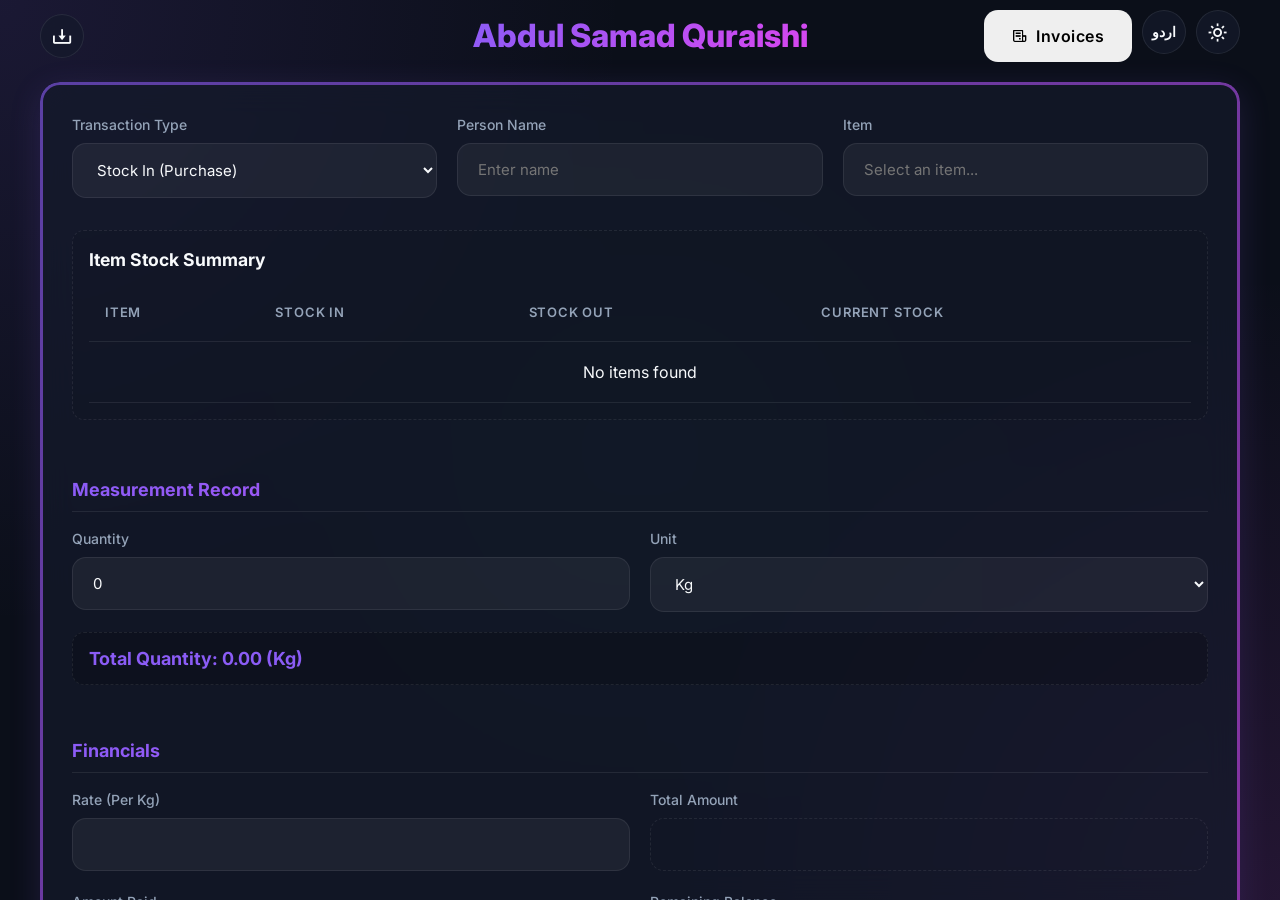
==== index.html @ 2ef78f57 "Initial commit" ====
<!DOCTYPE html>
<html lang="en">

<head>
    <meta charset="UTF-8">
    <meta name="viewport" content="width=device-width, initial-scale=1.0">
    <title>StockMaster</title>
    <link rel="stylesheet" href="styles.css">
    <link rel="preconnect" href="https://fonts.googleapis.com">
    <link rel="preconnect" href="https://fonts.gstatic.com" crossorigin>
    <link href="https://fonts.googleapis.com/css2?family=Inter:wght@300;400;500;600;700&display=swap" rel="stylesheet">
    <link href="https://unpkg.com/boxicons@2.1.4/css/boxicons.min.css" rel="stylesheet">
</head>

<body>
    <div class="app-container no-print">
        <main class="main-content">
            <div class="top-actions">
                <a href="StockMaster_App.zip" download class="theme-btn" style="text-decoration: none;"
                    aria-label="Download App" title="Download App">
                    <i class='bx bx-download'></i>
                </a>

                <h2
                    style="position: absolute; left: 50%; transform: translateX(-50%); margin: 0; font-size: 32px; font-weight: 800; background: var(--accent-gradient); -webkit-background-clip: text; -webkit-text-fill-color: transparent; white-space: nowrap; pointer-events: none;">
                    Abdul Samad Quraishi
                </h2>

                <div style="display: flex; gap: 10px; margin-left: auto;">
                    <button onclick="window.location.href='invoices.html'" class="btn btn-secondary"
                        style="display: flex; align-items: center; gap: 8px;">
                        <i class='bx bx-receipt'></i> <span data-i18n="nav_invoices">Invoices</span>
                    </button>
                    <button id="lang-toggle" class="lang-btn" aria-label="Toggle Language">اردو</button>
                    <button id="theme-toggle" class="theme-btn" aria-label="Toggle Theme"><i
                            class='bx bx-sun'></i></button>
                </div>
            </div>

            <div class="split-layout">
                <div class="left-column">
                    <!-- Recent Invoice Container (shown for 15 mins after transaction) -->
                    <div id="recent-invoice-container"
                        style="display: none; margin-bottom: 24px; animation: slideDown 0.3s ease-out;"></div>

                    <section id="stock" class="dashboard-section mb-4">
                        <div class="glass-panel form-container">
                            <form id="stock-form">
                                <div class="form-row">
                                    <div class="form-group">
                                        <label for="transaction-type" data-i18n="label_tx_type">Transaction Type</label>
                                        <select id="transaction-type" required>
                                            <option value="in" data-i18n="opt_in">Stock In (Purchase)</option>
                                            <option value="out" data-i18n="opt_out">Stock Out (Sale)</option>
                                        </select>
                                    </div>
                                    <div class="form-group">
                                        <label for="person-name" data-i18n="label_person">Person Name</label>
                                        <input type="text" id="person-name" list="person-name-list" required
                                            placeholder="Enter or select a person..."
                                            data-i18n-placeholder="placeholder_person" autocomplete="off">
                                        <datalist id="person-name-list"></datalist>
                                    </div>
                                    <div class="form-group">
                                        <label for="stock-item" data-i18n="label_item">Item</label>
                                        <input type="text" id="stock-item" list="stock-item-list" required
                                            placeholder="Select or type an item..."
                                            data-i18n-placeholder="opt_select_item" autocomplete="off">
                                        <datalist id="stock-item-list"></datalist>
                                        <div id="current-stock-display" class="stock-display-box"
                                            style="display: none;">
                                            <span data-i18n="curr_stock" class="label">Current Stock:</span>
                                            <span id="current-stock-val" class="value">0</span>
                                            <small id="current-stock-unit" class="unit">(Kg)</small>
                                        </div>
                                    </div>
                                </div>

                                <div class="item-summary mt-2"
                                    style="margin-bottom: 24px; padding: 16px; background: rgba(0,0,0,0.05); border-radius: 12px; border: 1px dashed var(--border);">
                                    <h2 data-i18n="dash_item_summary" style="font-size: 1.1rem; margin-bottom: 12px;">
                                        Item Stock Summary</h2>
                                    <div class="table-container" style="max-height: 250px;">
                                        <table id="item-summary-table">
                                            <thead>
                                                <tr>
                                                    <th data-i18n="th_item">Item</th>
                                                    <th data-i18n="th_stock_in">Stock In</th>
                                                    <th data-i18n="th_stock_out">Stock Out</th>
                                                    <th data-i18n="th_current_stock">Current Stock</th>
                                                </tr>
                                            </thead>
                                            <tbody>
                                            </tbody>
                                        </table>
                                    </div>
                                </div>

                                <div class="form-section-title" data-i18n="sec_measurement">Measurement Record</div>
                                <div class="form-row">
                                    <div class="form-group">
                                        <label for="transaction-qty" data-i18n="label_qty">Quantity</label>
                                        <input type="text" inputmode="decimal" id="transaction-qty" value="0" required>
                                    </div>
                                    <div class="form-group">
                                        <label for="transaction-unit" data-i18n="label_unit">Unit</label>
                                        <select id="transaction-unit" required>
                                            <option value="kg" selected data-i18n="opt_kg">Kg</option>
                                            <option value="mun" data-i18n="opt_mun">Mun (40kg = 1 Mun)</option>
                                            <option value="gram" data-i18n="opt_gram">Grams</option>
                                            <option value="ltr" data-i18n="opt_ltr">Liters</option>
                                            <option value="ml" data-i18n="opt_ml">Milliliters</option>
                                            <option value="amount" data-i18n="opt_amount">Pcs</option>
                                        </select>
                                    </div>
                                </div>
                                <div class="calc-result"><span data-i18n="calc_total">Total Quantity:</span> <span
                                        id="calc-total-kg">0.00</span> <span id="calc-unit-suffix">(Kg)</span></div>

                                <div class="form-section-title" data-i18n="sec_financials">Financials</div>
                                <div class="form-row">
                                    <div class="form-group">
                                        <label for="rate-per-kg"><span data-i18n="label_rate_base">Rate</span> <span
                                                id="rate-unit-suffix">(Per Kg)</span></label>
                                        <input type="text" inputmode="decimal" id="rate-per-kg" required>
                                    </div>
                                    <div class="form-group">
                                        <label for="total-amount" data-i18n="label_total_amt">Total Amount</label>
                                        <input type="number" id="total-amount" readonly class="readonly-input">
                                    </div>
                                </div>
                                <div class="form-row">
                                    <div class="form-group">
                                        <label for="amount-paid" data-i18n="label_paid">Amount Paid</label>
                                        <input type="text" inputmode="decimal" id="amount-paid" required>
                                    </div>
                                    <div class="form-group">
                                        <label for="amount-remaining" data-i18n="label_rem_bal">Remaining
                                            Balance</label>
                                        <input type="number" id="amount-remaining" readonly
                                            class="readonly-input alert-text">
                                    </div>
                                </div>

                                <div class="form-actions">
                                    <button type="submit" class="btn btn-primary" data-i18n="btn_save_tx">Save
                                        Transaction</button>
                                </div>
                            </form>
                        </div>
                    </section>

                </div>
            </div>
        </main>
    </div>

    <script src="translations.js"></script>
    <script src="store.js"></script>
    <script src="app.js"></script>
    <script src="stock.js"></script>
    <script src="admin.js"></script>
</body>

</html>
---- styles.css ----
:root {
    --bg-main: #0b0f19;
    --bg-secondary: #151b2b;
    --text-primary: #f8fafc;
    --text-secondary: #94a3b8;
    --accent: #8b5cf6; /* Vibrant Purple */
    --accent-hover: #7c3aed;
    --accent-gradient: linear-gradient(135deg, #8b5cf6 0%, #d946ef 100%);
    --accent-gradient-hover: linear-gradient(135deg, #7c3aed 0%, #c026d3 100%);
    --alert: #ef4444;
    --alert-gradient: linear-gradient(135deg, #ef4444 0%, #f97316 100%);
    --success: #10b981;
    --success-gradient: linear-gradient(135deg, #10b981 0%, #3b82f6 100%);
    --info: #0ea5e9;
    --info-gradient: linear-gradient(135deg, #0ea5e9 0%, #2563eb 100%);
    --warning: #f59e0b;
    --warning-gradient: linear-gradient(135deg, #f59e0b 0%, #ea580c 100%);
    --border: rgba(255, 255, 255, 0.08);
    --glass-bg: rgba(21, 27, 43, 0.7);
    --shadow: 0 8px 32px rgba(0, 0, 0, 0.2);
    --transition: all 0.3s cubic-bezier(0.4, 0, 0.2, 1);
}

* {
    margin: 0;
    padding: 0;
    box-sizing: border-box;
}

body {
    font-family: 'Inter', sans-serif;
    background-color: var(--bg-main);
    background-image: 
        radial-gradient(circle at top left, rgba(139, 92, 246, 0.12), transparent 40%),
        radial-gradient(circle at bottom right, rgba(217, 70, 239, 0.12), transparent 40%),
        radial-gradient(circle at center, rgba(16, 185, 129, 0.05), transparent 50%);
    background-attachment: fixed;
    color: var(--text-primary);
    line-height: 1.5;
    overflow-x: hidden;
}

/* Layout */
.app-container {
    display: flex;
    height: 100vh;
}

/* Main Content */
.main-content {
    flex: 1;
    padding: 10px 40px 40px; /* Reduced top padding to remove gap */
    overflow-y: auto;
    position: relative;
}

/* Page Header */
.page-header {
    margin-bottom: 32px;
}

/* Split Layout (POS Style) */
.split-layout {
    display: flex;
    flex-direction: column;
    gap: 24px;
}

.left-column,
.right-column {
    display: flex;
    flex-direction: column;
}

/* Custom Scrollbars */
::-webkit-scrollbar {
    width: 8px;
    height: 8px;
}
::-webkit-scrollbar-track {
    background: transparent;
}
::-webkit-scrollbar-thumb {
    background: rgba(148, 163, 184, 0.3);
    border-radius: 10px;
}
::-webkit-scrollbar-thumb:hover {
    background: rgba(148, 163, 184, 0.5);
}

.page-header h1 {
    font-size: 32px;
    font-weight: 800;
    margin-bottom: 8px;
    background: var(--accent-gradient);
    -webkit-background-clip: text;
    -webkit-text-fill-color: transparent;
    display: inline-block;
}

.page-header p {
    color: var(--text-secondary);
    font-size: 16px;
}

/* Animations */
@keyframes fadeInUp {
    from { opacity: 0; transform: translateY(20px); }
    to { opacity: 1; transform: translateY(0); }
}

/* Glassmorphism Panels */
.glass-panel {
    background: var(--glass-bg);
    backdrop-filter: blur(16px);
    -webkit-backdrop-filter: blur(16px);
    border-radius: 20px;
    padding: 32px;
    box-shadow: 0 8px 32px rgba(139, 92, 246, 0.15);
    position: relative;
    animation: fadeInUp 0.6s cubic-bezier(0.16, 1, 0.3, 1) forwards;
}

.glass-panel::before {
    content: '';
    position: absolute;
    inset: 0;
    border-radius: inherit;
    padding: 3px; /* Border thickness */
    background: var(--accent-gradient);
    -webkit-mask: linear-gradient(#fff 0 0) content-box, linear-gradient(#fff 0 0);
    -webkit-mask-composite: xor;
    mask-composite: exclude;
    pointer-events: none;
    opacity: 0.6;
}

/* Dashboard Stats */
.stats-grid {
    display: grid;
    grid-template-columns: repeat(auto-fit, minmax(240px, 1fr));
    gap: 24px;
}

.stat-card {
    display: flex;
    align-items: center;
    gap: 20px;
    transition: transform 0.3s ease, box-shadow 0.3s ease;
    opacity: 0;
    animation: fadeInUp 0.5s cubic-bezier(0.16, 1, 0.3, 1) forwards;
}

.stat-card:nth-child(1) { animation-delay: 0.1s; }
.stat-card:nth-child(2) { animation-delay: 0.2s; }
.stat-card:nth-child(3) { animation-delay: 0.3s; }
.stat-card:nth-child(4) { animation-delay: 0.4s; }

.stat-card:hover {
    transform: translateY(-5px);
    box-shadow: 0 12px 25px rgba(0,0,0,0.1);
}

.stat-icon {
    width: 60px;
    height: 60px;
    border-radius: 16px;
    background: var(--accent-gradient);
    color: #ffffff;
    display: flex;
    align-items: center;
    justify-content: center;
    font-size: 28px;
    box-shadow: 0 4px 15px rgba(139, 92, 246, 0.2);
}

.stat-icon.alert {
    background: var(--alert-gradient);
    color: #ffffff;
    box-shadow: 0 4px 15px rgba(239, 68, 68, 0.2);
}

.stat-icon.success {
    background: var(--success-gradient);
    color: #ffffff;
    box-shadow: 0 4px 15px rgba(16, 185, 129, 0.2);
}

.stat-icon.warning {
    background: var(--warning-gradient);
    color: #ffffff;
    box-shadow: 0 4px 15px rgba(245, 158, 11, 0.2);
}

.stat-info h3 {
    font-size: 14px;
    color: var(--text-secondary);
    font-weight: 500;
    margin-bottom: 4px;
}

.stat-info p {
    font-size: 24px;
    font-weight: 700;
}

/* Tables */
.mt-2 { margin-top: 32px; }
.mt-1 { margin-top: 16px; }

.table-container {
    width: 100%;
    overflow-x: auto;
    overflow-y: auto;
}

table {
    width: 100%;
    border-collapse: collapse;
    text-align: left;
}

tr {
    transition: background-color 0.2s ease;
}

th, td {
    padding: 18px 16px;
    border-bottom: 1px solid var(--border);
}

th {
    color: var(--text-secondary);
    font-weight: 600;
    font-size: 13px;
    text-transform: uppercase;
    letter-spacing: 0.8px;
}

tr:hover td {
    background: rgba(255, 255, 255, 0.04);
}

.badge {
    padding: 4px 8px;
    border-radius: 6px;
    font-size: 12px;
    font-weight: 600;
}

.badge-in { background: var(--success-gradient); color: #ffffff; box-shadow: 0 2px 10px rgba(16, 185, 129, 0.2); }
.badge-out { background: var(--info-gradient); color: #ffffff; box-shadow: 0 2px 10px rgba(14, 165, 233, 0.2); }

.action-btn {
    background: transparent;
    border: none;
    color: var(--text-secondary);
    cursor: pointer;
    font-size: 18px;
    padding: 6px;
    border-radius: 6px;
    transition: var(--transition);
}

.action-btn:hover {
    background: rgba(255, 255, 255, 0.1);
    color: var(--text-primary);
}
.action-btn.del:hover {
    color: var(--alert);
    background: rgba(239, 68, 68, 0.1);
}
.action-btn.edit:hover {
    color: var(--accent);
    background: rgba(139, 92, 246, 0.1);
}

/* Modal Styles */
.modal-overlay {
    position: fixed;
    top: 0; left: 0; width: 100%; height: 100%;
    background: rgba(0, 0, 0, 0.5);
    backdrop-filter: blur(4px);
    display: flex;
    justify-content: center;
    align-items: center;
    z-index: 9999;
}

.modal-content {
    background: var(--bg-secondary);
    padding: 24px;
    border-radius: 12px;
    width: 90%;
    max-width: 400px;
    box-shadow: var(--shadow-lg);
    border: 1px solid var(--border);
}

.modal-title {
    font-size: 1.25rem;
    font-weight: 600;
    margin-bottom: 16px;
    color: var(--text-primary);
}

.modal-input {
    width: 100%;
    padding: 10px 12px;
    border: 1px solid var(--border);
    border-radius: 8px;
    background: var(--bg-main);
    color: var(--text-primary);
    margin-bottom: 20px;
    font-size: 1rem;
}

.modal-input:focus {
    outline: none;
    border-color: var(--accent);
    box-shadow: 0 0 0 3px rgba(139, 92, 246, 0.2);
}

.modal-actions {
    display: flex;
    justify-content: flex-end;
    gap: 12px;
}

.modal-btn {
    padding: 8px 16px;
    border-radius: 6px;
    border: none;
    font-weight: 500;
    cursor: pointer;
    transition: var(--transition);
}

.modal-btn.cancel {
    background: var(--bg-main);
    color: var(--text-secondary);
    border: 1px solid var(--border);
}

.modal-btn.cancel:hover {
    background: var(--border);
}

.modal-btn.confirm {
    background: var(--accent-gradient);
    color: white;
}

.modal-btn.confirm:hover {
    background: var(--accent-gradient-hover);
    box-shadow: 0 4px 15px rgba(139, 92, 246, 0.3);
}

/* Forms */
.form-container {
    width: 100%;
}

.stock-display-box {
    margin-top: 8px;
    padding: 10px 14px;
    border-radius: 10px;
    border: 1px dashed var(--accent);
    background: rgba(74, 222, 128, 0.05);
    color: var(--text-primary);
    font-size: 13px;
    display: flex;
    align-items: center;
    gap: 6px;
    flex-wrap: wrap;
}

.stock-display-box .label {
    font-weight: 500;
    color: var(--text-secondary);
}

.stock-display-box .value {
    font-size: 16px;
    font-weight: 700;
    color: var(--accent);
}

.stock-display-box .unit {
    opacity: 0.7;
    font-size: 12px;
}

.form-row {
    display: flex;
    flex-wrap: wrap;
    gap: 20px;
    margin-bottom: 20px;
}

.form-group {
    flex: 1;
    display: flex;
    flex-direction: column;
}

.form-group label {
    margin-bottom: 8px;
    font-size: 14px;
    color: var(--text-secondary);
    font-weight: 500;
}

input, select {
    width: 100%;
    box-sizing: border-box;
    background: rgba(255, 255, 255, 0.05);
    border: 1px solid var(--border);
    color: var(--text-primary);
    padding: 16px 20px;
    border-radius: 14px;
    font-family: 'Inter', sans-serif;
    font-size: 15px;
    transition: all 0.3s cubic-bezier(0.4, 0, 0.2, 1);
    outline: none;
}

input:hover, select:hover {
    background: rgba(255, 255, 255, 0.08);
}

input:focus, select:focus {
    border-color: var(--accent);
    background: rgba(255, 255, 255, 0.08);
    box-shadow: 0 0 0 4px rgba(139, 92, 246, 0.15);
}

input.readonly-input {
    background: transparent;
    border-style: dashed;
    cursor: not-allowed;
}

.alert-text {
    color: var(--alert) !important;
    font-weight: bold;
}

.form-section-title {
    font-size: 18px;
    font-weight: 700;
    margin: 32px 0 16px;
    background: var(--accent-gradient);
    -webkit-background-clip: text;
    -webkit-text-fill-color: transparent;
    border-bottom: 1px solid var(--border);
    padding-bottom: 8px;
    display: inline-block;
    width: 100%;
}

.calc-result {
    font-size: 16px;
    color: var(--text-secondary);
    background: rgba(0, 0, 0, 0.2);
    padding: 12px 16px;
    border-radius: 12px;
    border: 1px dashed var(--border);
    margin-bottom: 20px;
}
.calc-result span {
    color: var(--accent);
    font-weight: 700;
    font-size: 18px;
}

.btn {
    padding: 16px 28px;
    border-radius: 14px;
    font-family: inherit;
    font-weight: 600;
    font-size: 16px;
    letter-spacing: 0.5px;
    cursor: pointer;
    transition: all 0.3s cubic-bezier(0.4, 0, 0.2, 1);
    border: none;
    display: inline-flex;
    align-items: center;
    justify-content: center;
    gap: 10px;
}

.btn-primary {
    background: var(--accent-gradient);
    color: #ffffff;
    border: none;
    font-weight: 700;
}

.btn-primary:hover {
    background: var(--accent-gradient-hover);
    transform: translateY(-2px);
    box-shadow: 0 8px 20px rgba(139, 92, 246, 0.3);
}

.admin-grid {
    display: grid;
    grid-template-columns: 1fr 2fr;
    gap: 32px;
}

/* Top Actions */
.top-actions {
    display: flex;
    gap: 12px;
    z-index: 100;
    margin-bottom: 20px;
    align-items: center;
}

/* Toggle Buttons */
.theme-btn, .lang-btn {
    background: var(--glass-bg);
    border: 1px solid var(--border);
    color: var(--text-primary);
    width: 44px;
    height: 44px;
    border-radius: 50%;
    display: flex;
    align-items: center;
    justify-content: center;
    cursor: pointer;
    font-size: 22px;
    backdrop-filter: blur(8px);
    transition: var(--transition);
}

.lang-btn {
    font-size: 14px;
    font-weight: 700;
}

.theme-btn:hover, .lang-btn:hover {
    transform: scale(1.1);
    background: rgba(255, 255, 255, 0.1);
}

body.light-theme .theme-btn:hover, body.light-theme .lang-btn:hover {
    background: rgba(0, 0, 0, 0.05);
}

/* Light Theme Variables */
body.light-theme {
    --bg-main: #f8fafc;
    --bg-secondary: #ffffff;
    --text-primary: #0f172a;
    --text-secondary: #64748b;
    --accent: #6366f1; /* Indigo */
    --accent-hover: #4f46e5;
    --accent-gradient: linear-gradient(135deg, #6366f1 0%, #ec4899 100%);
    --accent-gradient-hover: linear-gradient(135deg, #4f46e5 0%, #db2777 100%);
    --alert: #ef4444;
    --alert-gradient: linear-gradient(135deg, #ef4444 0%, #f97316 100%);
    --success: #10b981;
    --success-gradient: linear-gradient(135deg, #10b981 0%, #3b82f6 100%);
    --info: #0ea5e9;
    --info-gradient: linear-gradient(135deg, #0ea5e9 0%, #2563eb 100%);
    --warning: #f59e0b;
    --warning-gradient: linear-gradient(135deg, #f59e0b 0%, #ea580c 100%);
    --border: rgba(0, 0, 0, 0.08);
    --glass-bg: rgba(255, 255, 255, 0.85);
    --shadow: 0 8px 30px rgba(0, 0, 0, 0.06);
}

body.light-theme {
    background-image: 
        radial-gradient(circle at top left, rgba(99, 102, 241, 0.12), transparent 40%),
        radial-gradient(circle at bottom right, rgba(236, 72, 153, 0.12), transparent 40%),
        radial-gradient(circle at center, rgba(16, 185, 129, 0.05), transparent 50%);
}

body.light-theme input, 
body.light-theme select {
    background: #ffffff;
    box-shadow: 0 2px 8px rgba(0,0,0,0.02);
}

body.light-theme input:hover, 
body.light-theme select:hover {
    background: #fdfdfd;
}

body.light-theme input:focus, 
body.light-theme select:focus {
    background: #ffffff;
}

body.light-theme tr:hover td {
    background: rgba(0, 0, 0, 0.02);
}

body.light-theme .calc-result {
    background: #ffffff;
}

body.light-theme .stock-display-box {
    background: rgba(99, 102, 241, 0.05);
}

/* Print Styles */
.print-only {
    display: none;
}

@media print {
    body {
        background: #fff;
        color: #000;
    }
    
    .no-print {
        display: none !important;
    }

    .print-only {
        display: block;
        padding: 40px;
        max-width: 800px;
        margin: 0 auto;
    }

    .invoice-header {
        text-align: center;
        margin-bottom: 30px;
    }
    
    .invoice-header h2 {
        font-size: 32px;
        margin-bottom: 5px;
        color: #000;
    }
    
    .invoice-header p {
        color: #555;
        margin: 2px 0;
    }

    hr {
        border: none;
        border-top: 1px solid #ddd;
        margin: 20px 0;
    }

    .invoice-details {
        margin-bottom: 30px;
    }
    
    .invoice-details p {
        margin-bottom: 5px;
    }

    .invoice-table {
        width: 100%;
        border-collapse: collapse;
        margin-bottom: 30px;
    }
    
    .invoice-table th, .invoice-table td {
        border: 1px solid #ddd;
        padding: 12px;
        text-align: left;
    }
    
    .invoice-table th {
        background-color: #f9f9f9;
        font-weight: bold;
        color: #000;
    }

    .invoice-summary {
        text-align: right;
        margin-top: 20px;
        font-size: 18px;
    }

    .invoice-summary p {
        margin: 5px 0;
    }
    
    .invoice-footer {
        margin-top: 60px;
        text-align: center;
        color: #777;
        font-style: italic;
    }
}
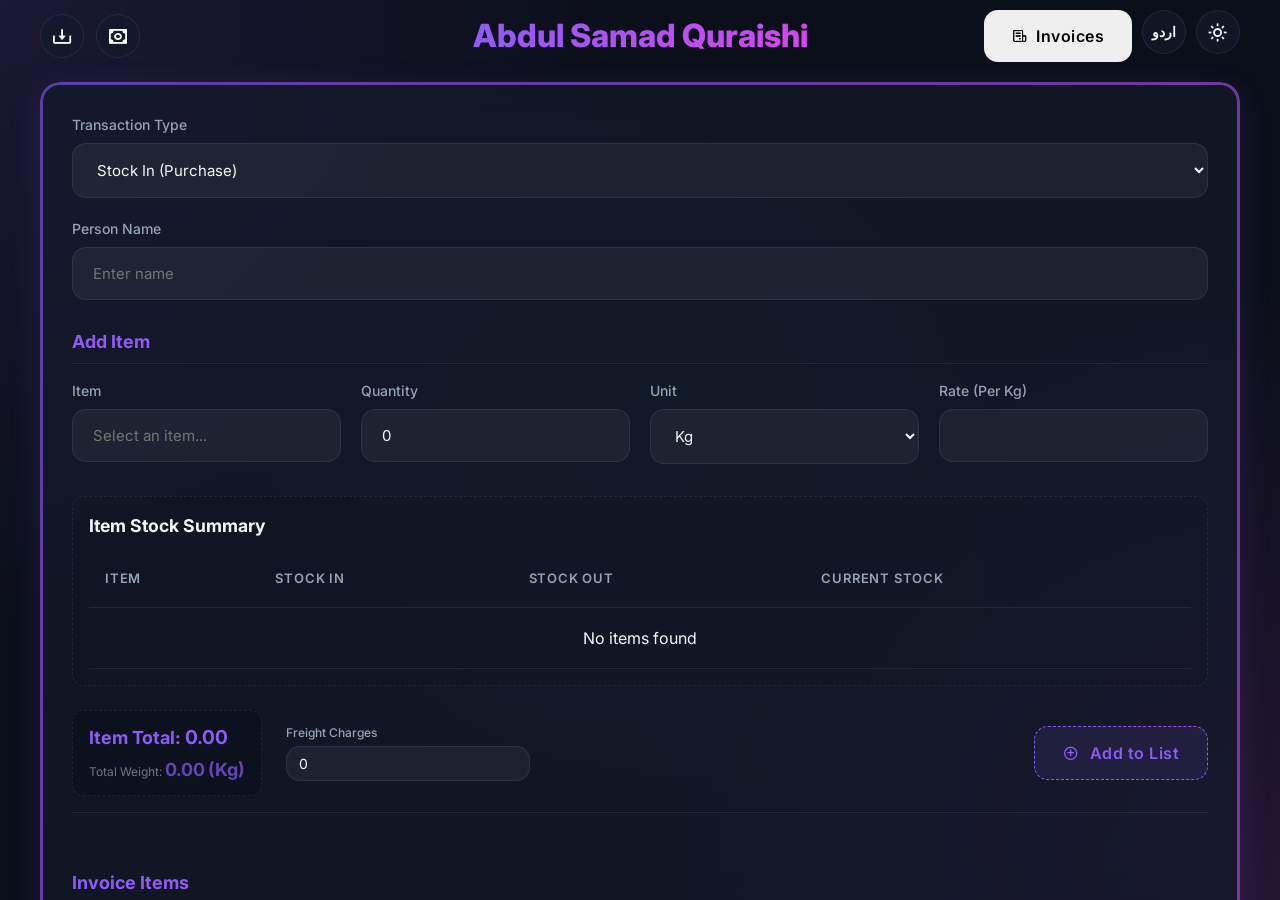
==== commit bbfd9918: "Update files" ====
--- a/index.html
+++ b/index.html
@@ -16,13 +16,15 @@
     <div class="app-container no-print">
         <main class="main-content">
             <div class="top-actions">
-                <a href="StockMaster_App.zip" download class="theme-btn" style="text-decoration: none;"
+                <a href="#" id="btn-download-app" class="theme-btn" style="text-decoration: none;"
                     aria-label="Download App" title="Download App">
                     <i class='bx bx-download'></i>
                 </a>
-
-                <h2
-                    style="position: absolute; left: 50%; transform: translateX(-50%); margin: 0; font-size: 32px; font-weight: 800; background: var(--accent-gradient); -webkit-background-clip: text; -webkit-text-fill-color: transparent; white-space: nowrap; pointer-events: none;">
+                <button id="payment-modal-btn" class="theme-btn" style="text-decoration: none;" aria-label="Add Payment" title="Add Payment">
+                    <i class='bx bx-money'></i>
+                </button>
+
+                <h2 class="brand-title">
                     Abdul Samad Quraishi
                 </h2>
 
@@ -54,16 +56,20 @@
                                             <option value="out" data-i18n="opt_out">Stock Out (Sale)</option>
                                         </select>
                                     </div>
-                                    <div class="form-group">
+                                    <div class="form-group" style="flex: 1 1 100%;">
                                         <label for="person-name" data-i18n="label_person">Person Name</label>
                                         <input type="text" id="person-name" list="person-name-list" required
                                             placeholder="Enter or select a person..."
                                             data-i18n-placeholder="placeholder_person" autocomplete="off">
                                         <datalist id="person-name-list"></datalist>
                                     </div>
+                                </div>
+
+                                <div class="form-section-title" data-i18n="sec_add_item" style="margin-top: 8px;">Add Item</div>
+                                <div class="form-row">
                                     <div class="form-group">
                                         <label for="stock-item" data-i18n="label_item">Item</label>
-                                        <input type="text" id="stock-item" list="stock-item-list" required
+                                        <input type="text" id="stock-item" list="stock-item-list" 
                                             placeholder="Select or type an item..."
                                             data-i18n-placeholder="opt_select_item" autocomplete="off">
                                         <datalist id="stock-item-list"></datalist>
@@ -74,8 +80,29 @@
                                             <small id="current-stock-unit" class="unit">(Kg)</small>
                                         </div>
                                     </div>
-                                </div>
-
+
+                                    <div class="form-group">
+                                        <label for="transaction-qty" data-i18n="label_qty">Quantity</label>
+                                        <input type="text" inputmode="decimal" id="transaction-qty" value="0">
+                                    </div>
+                                    <div class="form-group">
+                                        <label for="transaction-unit" data-i18n="label_unit">Unit</label>
+                                        <select id="transaction-unit">
+                                            <option value="kg" selected data-i18n="opt_kg">Kg</option>
+                                            <option value="mun" data-i18n="opt_mun">Mun (40kg = 1 Mun)</option>
+                                            <option value="gram" data-i18n="opt_gram">Grams</option>
+                                            <option value="ltr" data-i18n="opt_ltr">Liters</option>
+                                            <option value="ml" data-i18n="opt_ml">Milliliters</option>
+                                            <option value="amount" data-i18n="opt_amount">Pcs</option>
+                                        </select>
+                                    </div>
+                                    <div class="form-group">
+                                        <label for="rate-per-kg"><span data-i18n="label_rate_base">Rate</span> <span
+                                                id="rate-unit-suffix">(Per Kg)</span></label>
+                                        <input type="text" inputmode="decimal" id="rate-per-kg">
+                                    </div>
+                                </div>
+                                
                                 <div class="item-summary mt-2"
                                     style="margin-bottom: 24px; padding: 16px; background: rgba(0,0,0,0.05); border-radius: 12px; border: 1px dashed var(--border);">
                                     <h2 data-i18n="dash_item_summary" style="font-size: 1.1rem; margin-bottom: 12px;">
@@ -96,37 +123,47 @@
                                     </div>
                                 </div>
 
-                                <div class="form-section-title" data-i18n="sec_measurement">Measurement Record</div>
-                                <div class="form-row">
-                                    <div class="form-group">
-                                        <label for="transaction-qty" data-i18n="label_qty">Quantity</label>
-                                        <input type="text" inputmode="decimal" id="transaction-qty" value="0" required>
-                                    </div>
-                                    <div class="form-group">
-                                        <label for="transaction-unit" data-i18n="label_unit">Unit</label>
-                                        <select id="transaction-unit" required>
-                                            <option value="kg" selected data-i18n="opt_kg">Kg</option>
-                                            <option value="mun" data-i18n="opt_mun">Mun (40kg = 1 Mun)</option>
-                                            <option value="gram" data-i18n="opt_gram">Grams</option>
-                                            <option value="ltr" data-i18n="opt_ltr">Liters</option>
-                                            <option value="ml" data-i18n="opt_ml">Milliliters</option>
-                                            <option value="amount" data-i18n="opt_amount">Pcs</option>
-                                        </select>
-                                    </div>
-                                </div>
-                                <div class="calc-result"><span data-i18n="calc_total">Total Quantity:</span> <span
-                                        id="calc-total-kg">0.00</span> <span id="calc-unit-suffix">(Kg)</span></div>
-
-                                <div class="form-section-title" data-i18n="sec_financials">Financials</div>
-                                <div class="form-row">
-                                    <div class="form-group">
-                                        <label for="rate-per-kg"><span data-i18n="label_rate_base">Rate</span> <span
-                                                id="rate-unit-suffix">(Per Kg)</span></label>
-                                        <input type="text" inputmode="decimal" id="rate-per-kg" required>
-                                    </div>
-                                    <div class="form-group">
-                                        <label for="total-amount" data-i18n="label_total_amt">Total Amount</label>
-                                        <input type="number" id="total-amount" readonly class="readonly-input">
+                                <div class="form-actions" style="display: flex; justify-content: space-between; align-items: center; margin-bottom: 24px; padding-bottom: 16px; border-bottom: 1px solid var(--border); flex-wrap: wrap; gap: 16px;">
+                                    <div style="display: flex; gap: 24px; align-items: center; flex-wrap: wrap;">
+                                        <div class="calc-result" style="margin: 0;">
+                                            <span data-i18n="calc_item_total">Item Total:</span> <span id="item-total-amount" style="font-size: 1.2rem;">0.00</span>
+                                            <div style="font-size: 12px; opacity: 0.7; margin-top: 4px;">Total Weight: <span id="calc-total-kg">0.00</span> <span id="calc-unit-suffix">(Kg)</span></div>
+                                        </div>
+                                        <div class="form-group" style="margin: 0; min-width: 150px;">
+                                            <label for="freight-charges" style="font-size: 12px; margin-bottom: 4px;" data-i18n="label_freight">Freight Charges</label>
+                                            <input type="text" inputmode="decimal" id="freight-charges" value="0" style="padding: 8px 12px; font-size: 14px;">
+                                        </div>
+                                    </div>
+                                    <button type="button" id="btn-add-to-cart" class="btn btn-secondary" style="background: rgba(139, 92, 246, 0.1); border: 1px dashed var(--accent); color: var(--accent); white-space: nowrap;">
+                                        <i class='bx bx-plus-circle'></i> <span data-i18n="btn_add_to_list">Add to List</span>
+                                    </button>
+                                </div>
+
+                                <div class="form-section-title" data-i18n="sec_cart">Invoice Items</div>
+                                <div class="table-container" style="margin-bottom: 24px; border: 1px solid var(--border); border-radius: 12px; background: rgba(0,0,0,0.1);">
+                                    <table id="cart-table">
+                                        <thead>
+                                            <tr>
+                                                <th data-i18n="th_item">Item</th>
+                                                <th data-i18n="th_qty">Qty</th>
+                                                <th data-i18n="th_rate">Rate</th>
+                                                <th data-i18n="th_total">Total</th>
+                                                <th data-i18n="th_actions">Act</th>
+                                            </tr>
+                                        </thead>
+                                        <tbody>
+                                            <tr id="cart-empty-row">
+                                                <td colspan="5" style="text-align: center; padding: 24px; color: var(--text-secondary);" data-i18n="msg_empty_cart">No items added yet. Add items above.</td>
+                                            </tr>
+                                        </tbody>
+                                    </table>
+                                </div>
+
+                                <div class="form-section-title" data-i18n="sec_financials">Checkout</div>
+                                <div class="form-row">
+                                    <div class="form-group" style="flex: 1 1 100%;">
+                                        <label for="total-amount" data-i18n="label_grand_total">Grand Total Amount</label>
+                                        <input type="number" id="total-amount" readonly class="readonly-input" style="font-size: 1.5rem; color: var(--accent); font-weight: bold; background: rgba(139, 92, 246, 0.05);">
                                     </div>
                                 </div>
                                 <div class="form-row">
@@ -153,6 +190,51 @@
                 </div>
             </div>
         </main>
+    </div>
+
+    <!-- Payment Modal -->
+    <div id="payment-modal" class="modal-overlay" style="display: none;">
+        <div class="modal-content">
+            <h3 class="modal-title" data-i18n="modal_payment_title">Add Payment</h3>
+            <form id="payment-form">
+                <div class="form-group" style="margin-bottom: 16px;">
+                    <label for="payment-person" data-i18n="label_person">Person Name</label>
+                    <input type="text" id="payment-person" class="modal-input" list="payment-person-list" required
+                        placeholder="Enter or select a person..." style="margin-bottom: 8px;" autocomplete="off">
+                    <datalist id="payment-person-list"></datalist>
+                </div>
+                <div id="payment-person-history" style="display: none; margin-bottom: 16px; max-height: 150px; overflow-y: auto; border: 1px solid var(--border); border-radius: 8px; background: var(--bg-main); padding: 8px;">
+                    <table style="width: 100%; font-size: 0.85rem; text-align: left; border-collapse: collapse;">
+                        <thead>
+                            <tr style="border-bottom: 1px solid var(--border); color: var(--text-secondary);">
+                                <th style="padding: 4px;" data-i18n="th_date">Date</th>
+                                <th style="padding: 4px;" data-i18n="th_item">Item(s)</th>
+                                <th style="padding: 4px;" data-i18n="th_total_amt">Total</th>
+                                <th style="padding: 4px;" data-i18n="label_paid">Paid</th>
+                            </tr>
+                        </thead>
+                        <tbody id="payment-history-tbody">
+                        </tbody>
+                    </table>
+                </div>
+                <div class="form-group" style="margin-bottom: 16px;">
+                    <label data-i18n="label_current_bal">Current Balance</label>
+                    <input type="number" id="payment-total-remaining" class="modal-input readonly-input alert-text" readonly style="margin-bottom: 8px;">
+                </div>
+                <div class="form-group" style="margin-bottom: 16px;">
+                    <label for="payment-amount" data-i18n="label_paid">Amount Paid</label>
+                    <input type="number" id="payment-amount" class="modal-input" style="margin-bottom: 8px;" min="0" step="any" placeholder="0">
+                </div>
+                <div class="form-group" style="margin-bottom: 24px;">
+                    <label data-i18n="label_new_rem_bal">New Remaining Balance</label>
+                    <input type="number" id="payment-new-remaining" class="modal-input" required style="margin-bottom: 8px;" step="any" placeholder="0">
+                </div>
+                <div class="modal-actions">
+                    <button type="button" class="modal-btn cancel" id="cancel-payment-btn" data-i18n="btn_cancel">Cancel</button>
+                    <button type="submit" class="modal-btn confirm" data-i18n="btn_save">Save</button>
+                </div>
+            </form>
+        </div>
     </div>
 
     <script src="translations.js"></script>
--- a/styles.css
+++ b/styles.css
@@ -98,6 +98,20 @@
     display: inline-block;
 }
 
+.brand-title {
+    position: absolute;
+    left: 50%;
+    transform: translateX(-50%);
+    margin: 0;
+    font-size: 32px;
+    font-weight: 800;
+    background: var(--accent-gradient);
+    -webkit-background-clip: text;
+    -webkit-text-fill-color: transparent;
+    white-space: nowrap;
+    pointer-events: none;
+}
+
 .page-header p {
     color: var(--text-secondary);
     font-size: 16px;
@@ -136,10 +150,11 @@
 }
 
 /* Dashboard Stats */
-.stats-grid {
+.stats-grid, .dashboard-stats {
     display: grid;
     grid-template-columns: repeat(auto-fit, minmax(240px, 1fr));
     gap: 24px;
+    margin-bottom: 24px;
 }
 
 .stat-card {
@@ -694,3 +709,57 @@
         font-style: italic;
     }
 }
+
+/* Responsive Design for Mobile */
+@media (max-width: 768px) {
+    .main-content {
+        padding: 16px 16px 80px !important;
+    }
+
+    .top-actions {
+        flex-wrap: wrap;
+    }
+
+    .brand-title {
+        position: relative !important;
+        left: auto !important;
+        transform: none !important;
+        width: 100%;
+        order: -1;
+        margin-bottom: 20px !important;
+        text-align: center;
+        font-size: 26px !important;
+        white-space: normal !important;
+    }
+
+    .form-row {
+        flex-direction: column;
+        gap: 16px;
+    }
+
+    .admin-grid {
+        grid-template-columns: 1fr !important;
+    }
+    
+    .stats-grid, .dashboard-stats {
+        grid-template-columns: 1fr !important;
+    }
+
+    .glass-panel {
+        padding: 20px 16px;
+    }
+
+    .page-header h1 {
+        font-size: 24px;
+    }
+
+    th, td {
+        padding: 12px 10px;
+        font-size: 14px;
+    }
+    
+    .btn {
+        padding: 12px 20px;
+        font-size: 14px;
+    }
+}
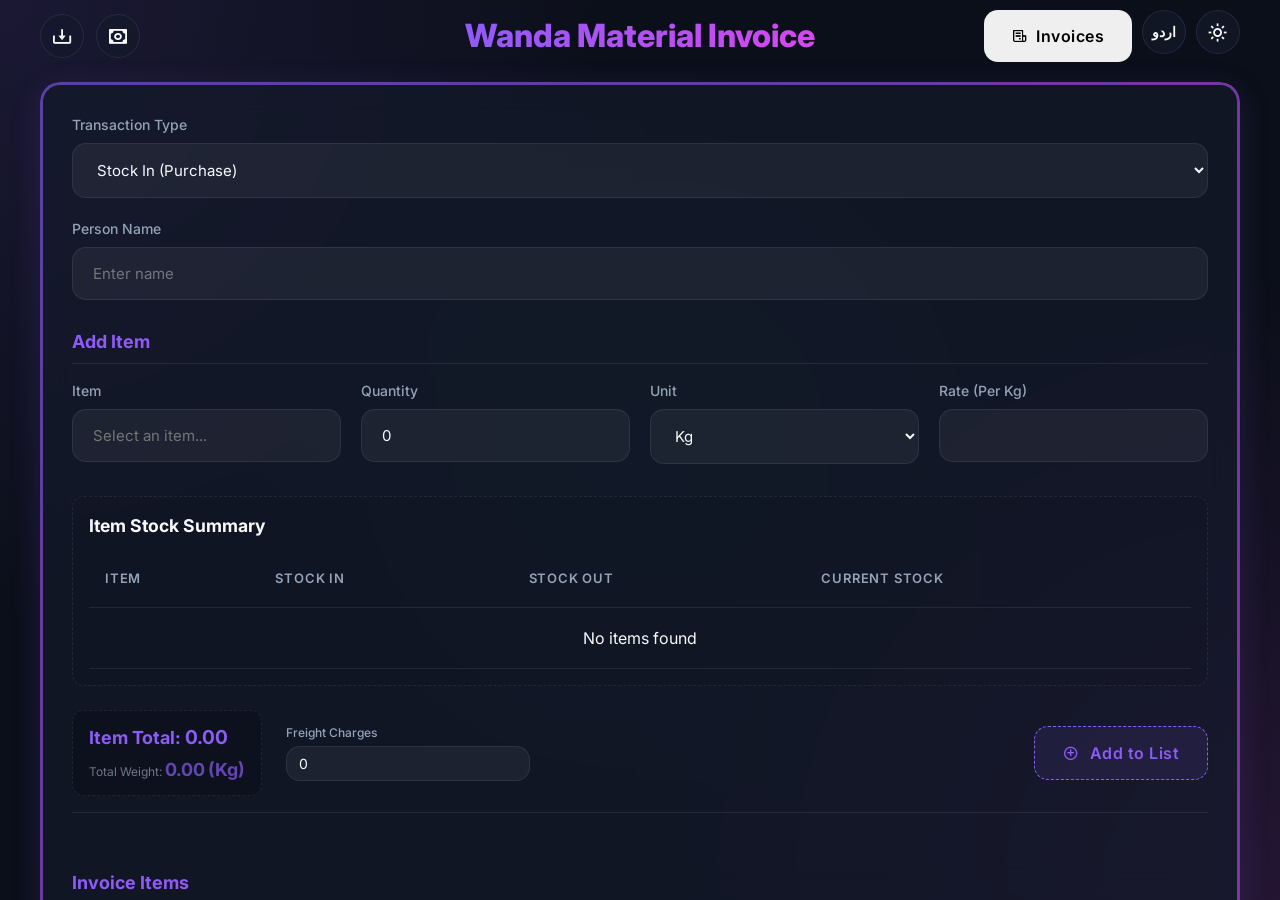
==== commit 2d61ed41: "Update files" ====
--- a/index.html
+++ b/index.html
@@ -20,12 +20,13 @@
                     aria-label="Download App" title="Download App">
                     <i class='bx bx-download'></i>
                 </a>
-                <button id="payment-modal-btn" class="theme-btn" style="text-decoration: none;" aria-label="Add Payment" title="Add Payment">
+                <button id="payment-modal-btn" class="theme-btn" style="text-decoration: none;" aria-label="Add Payment"
+                    title="Add Payment">
                     <i class='bx bx-money'></i>
                 </button>
 
                 <h2 class="brand-title">
-                    Abdul Samad Quraishi
+                    Wanda Material Invoice
                 </h2>
 
                 <div style="display: flex; gap: 10px; margin-left: auto;">
@@ -65,11 +66,12 @@
                                     </div>
                                 </div>
 
-                                <div class="form-section-title" data-i18n="sec_add_item" style="margin-top: 8px;">Add Item</div>
+                                <div class="form-section-title" data-i18n="sec_add_item" style="margin-top: 8px;">Add
+                                    Item</div>
                                 <div class="form-row">
                                     <div class="form-group">
                                         <label for="stock-item" data-i18n="label_item">Item</label>
-                                        <input type="text" id="stock-item" list="stock-item-list" 
+                                        <input type="text" id="stock-item" list="stock-item-list"
                                             placeholder="Select or type an item..."
                                             data-i18n-placeholder="opt_select_item" autocomplete="off">
                                         <datalist id="stock-item-list"></datalist>
@@ -102,7 +104,7 @@
                                         <input type="text" inputmode="decimal" id="rate-per-kg">
                                     </div>
                                 </div>
-                                
+
                                 <div class="item-summary mt-2"
                                     style="margin-bottom: 24px; padding: 16px; background: rgba(0,0,0,0.05); border-radius: 12px; border: 1px dashed var(--border);">
                                     <h2 data-i18n="dash_item_summary" style="font-size: 1.1rem; margin-bottom: 12px;">
@@ -123,24 +125,34 @@
                                     </div>
                                 </div>
 
-                                <div class="form-actions" style="display: flex; justify-content: space-between; align-items: center; margin-bottom: 24px; padding-bottom: 16px; border-bottom: 1px solid var(--border); flex-wrap: wrap; gap: 16px;">
+                                <div class="form-actions"
+                                    style="display: flex; justify-content: space-between; align-items: center; margin-bottom: 24px; padding-bottom: 16px; border-bottom: 1px solid var(--border); flex-wrap: wrap; gap: 16px;">
                                     <div style="display: flex; gap: 24px; align-items: center; flex-wrap: wrap;">
                                         <div class="calc-result" style="margin: 0;">
-                                            <span data-i18n="calc_item_total">Item Total:</span> <span id="item-total-amount" style="font-size: 1.2rem;">0.00</span>
-                                            <div style="font-size: 12px; opacity: 0.7; margin-top: 4px;">Total Weight: <span id="calc-total-kg">0.00</span> <span id="calc-unit-suffix">(Kg)</span></div>
+                                            <span data-i18n="calc_item_total">Item Total:</span> <span
+                                                id="item-total-amount" style="font-size: 1.2rem;">0.00</span>
+                                            <div style="font-size: 12px; opacity: 0.7; margin-top: 4px;">Total Weight:
+                                                <span id="calc-total-kg">0.00</span> <span
+                                                    id="calc-unit-suffix">(Kg)</span>
+                                            </div>
                                         </div>
                                         <div class="form-group" style="margin: 0; min-width: 150px;">
-                                            <label for="freight-charges" style="font-size: 12px; margin-bottom: 4px;" data-i18n="label_freight">Freight Charges</label>
-                                            <input type="text" inputmode="decimal" id="freight-charges" value="0" style="padding: 8px 12px; font-size: 14px;">
+                                            <label for="freight-charges" style="font-size: 12px; margin-bottom: 4px;"
+                                                data-i18n="label_freight">Freight Charges</label>
+                                            <input type="text" inputmode="decimal" id="freight-charges" value="0"
+                                                style="padding: 8px 12px; font-size: 14px;">
                                         </div>
                                     </div>
-                                    <button type="button" id="btn-add-to-cart" class="btn btn-secondary" style="background: rgba(139, 92, 246, 0.1); border: 1px dashed var(--accent); color: var(--accent); white-space: nowrap;">
-                                        <i class='bx bx-plus-circle'></i> <span data-i18n="btn_add_to_list">Add to List</span>
+                                    <button type="button" id="btn-add-to-cart" class="btn btn-secondary"
+                                        style="background: rgba(139, 92, 246, 0.1); border: 1px dashed var(--accent); color: var(--accent); white-space: nowrap;">
+                                        <i class='bx bx-plus-circle'></i> <span data-i18n="btn_add_to_list">Add to
+                                            List</span>
                                     </button>
                                 </div>
 
                                 <div class="form-section-title" data-i18n="sec_cart">Invoice Items</div>
-                                <div class="table-container" style="margin-bottom: 24px; border: 1px solid var(--border); border-radius: 12px; background: rgba(0,0,0,0.1);">
+                                <div class="table-container"
+                                    style="margin-bottom: 24px; border: 1px solid var(--border); border-radius: 12px; background: rgba(0,0,0,0.1);">
                                     <table id="cart-table">
                                         <thead>
                                             <tr>
@@ -153,7 +165,9 @@
                                         </thead>
                                         <tbody>
                                             <tr id="cart-empty-row">
-                                                <td colspan="5" style="text-align: center; padding: 24px; color: var(--text-secondary);" data-i18n="msg_empty_cart">No items added yet. Add items above.</td>
+                                                <td colspan="5"
+                                                    style="text-align: center; padding: 24px; color: var(--text-secondary);"
+                                                    data-i18n="msg_empty_cart">No items added yet. Add items above.</td>
                                             </tr>
                                         </tbody>
                                     </table>
@@ -162,8 +176,10 @@
                                 <div class="form-section-title" data-i18n="sec_financials">Checkout</div>
                                 <div class="form-row">
                                     <div class="form-group" style="flex: 1 1 100%;">
-                                        <label for="total-amount" data-i18n="label_grand_total">Grand Total Amount</label>
-                                        <input type="number" id="total-amount" readonly class="readonly-input" style="font-size: 1.5rem; color: var(--accent); font-weight: bold; background: rgba(139, 92, 246, 0.05);">
+                                        <label for="total-amount" data-i18n="label_grand_total">Grand Total
+                                            Amount</label>
+                                        <input type="number" id="total-amount" readonly class="readonly-input"
+                                            style="font-size: 1.5rem; color: var(--accent); font-weight: bold; background: rgba(139, 92, 246, 0.05);">
                                     </div>
                                 </div>
                                 <div class="form-row">
@@ -203,7 +219,8 @@
                         placeholder="Enter or select a person..." style="margin-bottom: 8px;" autocomplete="off">
                     <datalist id="payment-person-list"></datalist>
                 </div>
-                <div id="payment-person-history" style="display: none; margin-bottom: 16px; max-height: 150px; overflow-y: auto; border: 1px solid var(--border); border-radius: 8px; background: var(--bg-main); padding: 8px;">
+                <div id="payment-person-history"
+                    style="display: none; margin-bottom: 16px; max-height: 150px; overflow-y: auto; border: 1px solid var(--border); border-radius: 8px; background: var(--bg-main); padding: 8px;">
                     <table style="width: 100%; font-size: 0.85rem; text-align: left; border-collapse: collapse;">
                         <thead>
                             <tr style="border-bottom: 1px solid var(--border); color: var(--text-secondary);">
@@ -219,18 +236,22 @@
                 </div>
                 <div class="form-group" style="margin-bottom: 16px;">
                     <label data-i18n="label_current_bal">Current Balance</label>
-                    <input type="number" id="payment-total-remaining" class="modal-input readonly-input alert-text" readonly style="margin-bottom: 8px;">
+                    <input type="number" id="payment-total-remaining" class="modal-input readonly-input alert-text"
+                        readonly style="margin-bottom: 8px;">
                 </div>
                 <div class="form-group" style="margin-bottom: 16px;">
                     <label for="payment-amount" data-i18n="label_paid">Amount Paid</label>
-                    <input type="number" id="payment-amount" class="modal-input" style="margin-bottom: 8px;" min="0" step="any" placeholder="0">
+                    <input type="number" id="payment-amount" class="modal-input" style="margin-bottom: 8px;" min="0"
+                        step="any" placeholder="0">
                 </div>
                 <div class="form-group" style="margin-bottom: 24px;">
                     <label data-i18n="label_new_rem_bal">New Remaining Balance</label>
-                    <input type="number" id="payment-new-remaining" class="modal-input" required style="margin-bottom: 8px;" step="any" placeholder="0">
+                    <input type="number" id="payment-new-remaining" class="modal-input" required
+                        style="margin-bottom: 8px;" step="any" placeholder="0">
                 </div>
                 <div class="modal-actions">
-                    <button type="button" class="modal-btn cancel" id="cancel-payment-btn" data-i18n="btn_cancel">Cancel</button>
+                    <button type="button" class="modal-btn cancel" id="cancel-payment-btn"
+                        data-i18n="btn_cancel">Cancel</button>
                     <button type="submit" class="modal-btn confirm" data-i18n="btn_save">Save</button>
                 </div>
             </form>
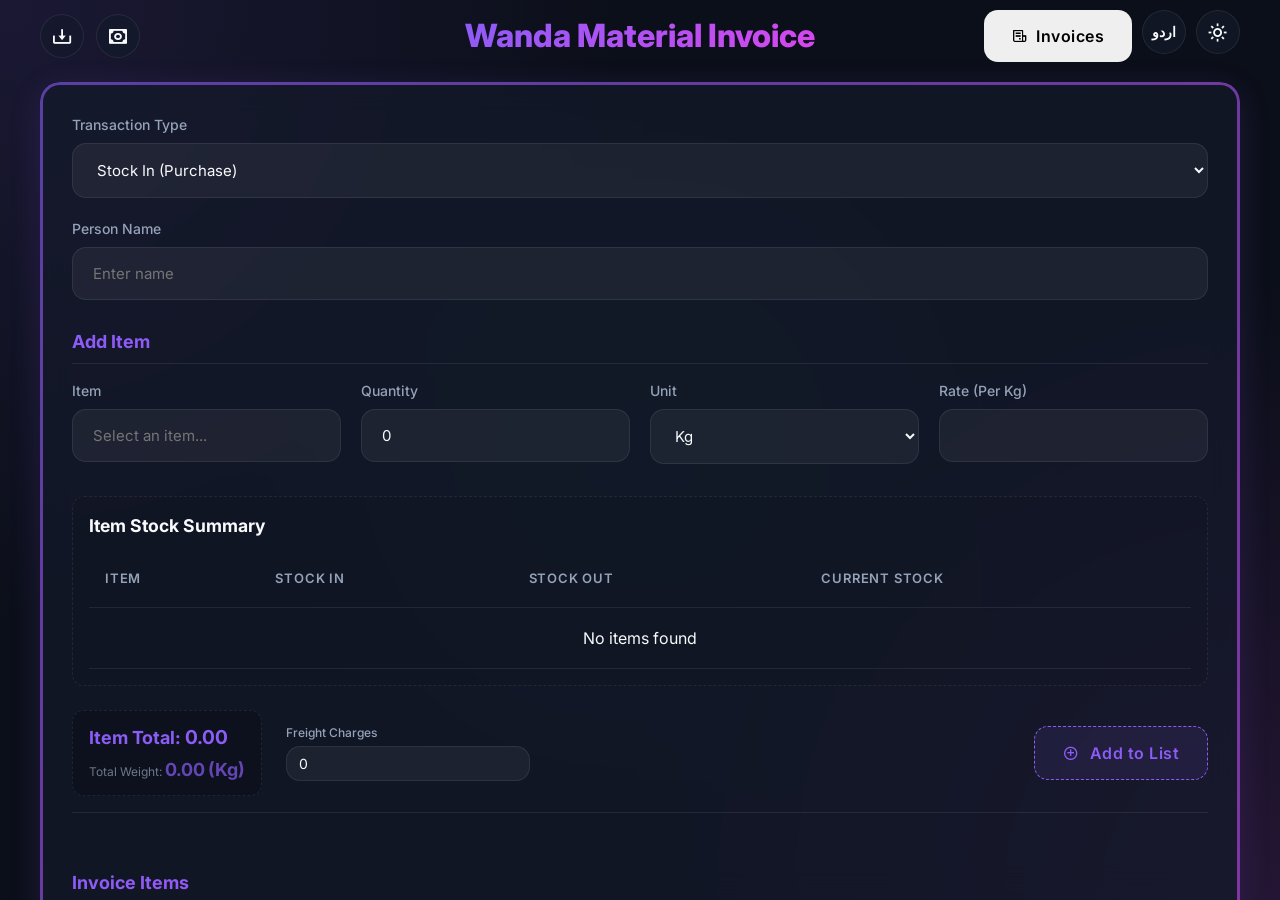
==== commit 227f7758: "Update files" ====
--- a/index.html
+++ b/index.html
@@ -175,6 +175,16 @@
 
                                 <div class="form-section-title" data-i18n="sec_financials">Checkout</div>
                                 <div class="form-row">
+                                    <div class="form-group">
+                                        <label>Items Total</label>
+                                        <input type="number" id="cart-total" readonly class="readonly-input">
+                                    </div>
+                                    <div class="form-group">
+                                        <label>Previous Balance</label>
+                                        <input type="number" id="previous-balance" readonly class="readonly-input alert-text" value="0.00">
+                                    </div>
+                                </div>
+                                <div class="form-row">
                                     <div class="form-group" style="flex: 1 1 100%;">
                                         <label for="total-amount" data-i18n="label_grand_total">Grand Total
                                             Amount</label>
